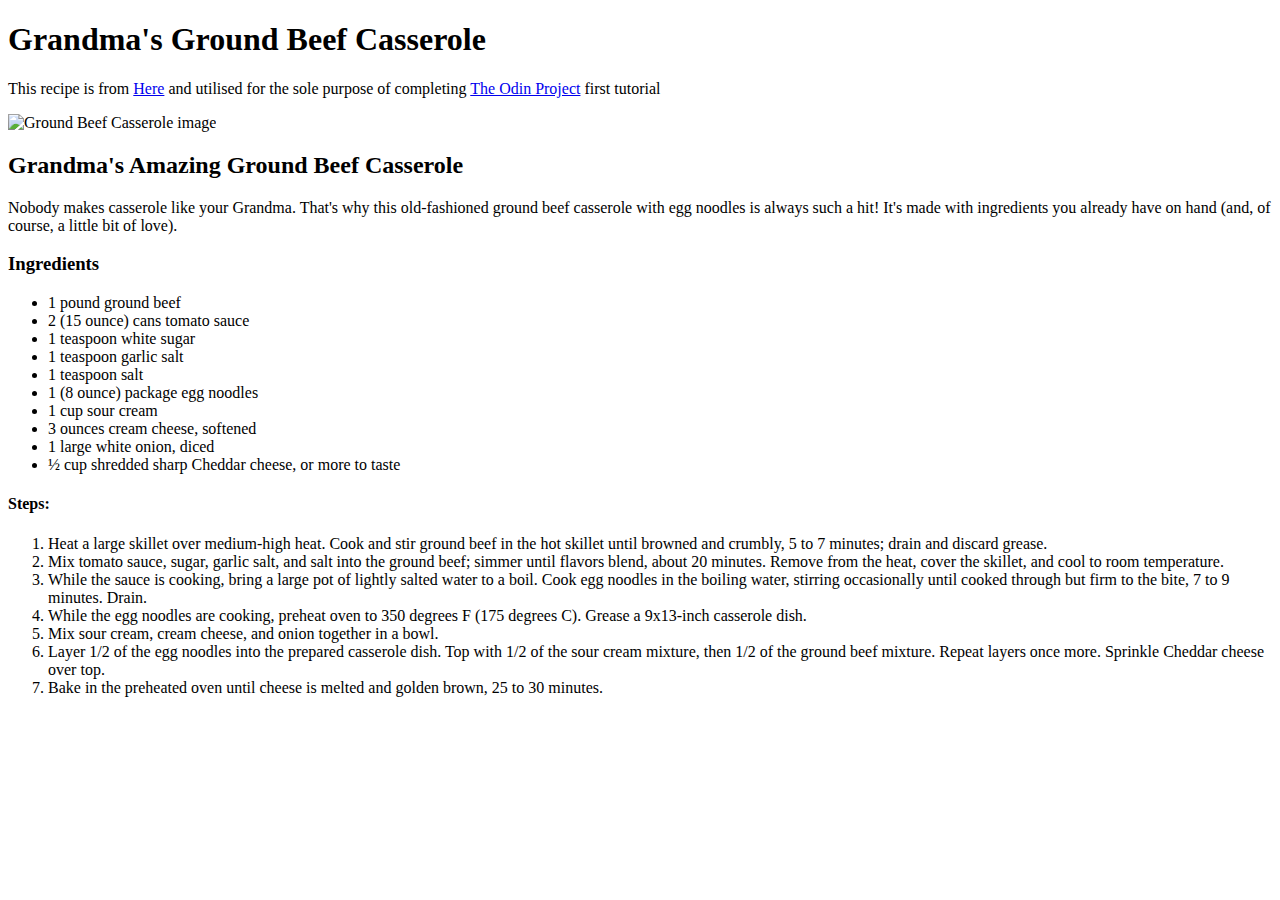
==== recipes/casserole.html @ 65585d18 "Finish first recipe" ====
<!DOCTYPE html>
<html lang="en">
<head>
    <meta charset="UTF-8">
    <meta http-equiv="X-UA-Compatible" content="IE=edge">
    <meta name="viewport" content="width=device-width, initial-scale=1.0">
    <title>Odin Recipes - Grandma's Ground Beef Casserole</title>
</head>
<body>
    <h1>Grandma's Ground Beef Casserole</h1>

    <p>This recipe is from <a href="https://www.allrecipes.com/recipe/231808/grandmas-ground-beef-casserole/">Here</a> and utilised for the sole purpose of completing <a href="https://www.theodinproject.com/lessons/foundations-recipes">The Odin Project</a> first tutorial</p>

    <img src="https://www.allrecipes.com/thmb/9L4DFCyGnsDV-gWH3PgnPebsHmI=/750x0/filters:no_upscale():max_bytes(150000):strip_icc():format(webp)/231808_GrandmasGroundBeefCasserole_MFS-WD-3x2-1-70dbed45c9de463a85c4b4f3daf15cee.jpg" alt="Ground Beef Casserole image">

    <h2>Grandma's Amazing Ground Beef Casserole</h2>

    <p>Nobody makes casserole like your Grandma. That's why this old-fashioned ground beef casserole with egg noodles is always such a hit! It's made with ingredients you already have on hand (and, of course, a little bit of love).</p>

    <h3>Ingredients</h3>
    <ul>
        <li>1 pound ground beef</li>
        <li>2 (15 ounce) cans tomato sauce</li>
        <li>1 teaspoon white sugar</li>
        <li>1 teaspoon garlic salt</li>
        <li>1 teaspoon salt</li>
        <li>1 (8 ounce) package egg noodles</li>
        <li>1 cup sour cream</li>
        <li>3 ounces cream cheese, softened</li>
        <li>1 large white onion, diced</li>
        <li>½ cup shredded sharp Cheddar cheese, or more to taste</li>
    </ul>

    <h4>Steps:</h4>
    <ol>
        <li>Heat a large skillet over medium-high heat. Cook and stir ground beef in the hot skillet until browned and crumbly, 5 to 7 minutes; drain and discard grease.</li>
        <li>Mix tomato sauce, sugar, garlic salt, and salt into the ground beef; simmer until flavors blend, about 20 minutes. Remove from the heat, cover the skillet, and cool to room temperature.</li>
        <li>While the sauce is cooking, bring a large pot of lightly salted water to a boil. Cook egg noodles in the boiling water, stirring occasionally until cooked through but firm to the bite, 7 to 9 minutes. Drain.</li>
        <li>While the egg noodles are cooking, preheat oven to 350 degrees F (175 degrees C). Grease a 9x13-inch casserole dish.</li>
        <li>Mix sour cream, cream cheese, and onion together in a bowl.</li>
        <li>Layer 1/2 of the egg noodles into the prepared casserole dish. Top with 1/2 of the sour cream mixture, then 1/2 of the ground beef mixture. Repeat layers once more. Sprinkle Cheddar cheese over top.</li>
        <li>Bake in the preheated oven until cheese is melted and golden brown, 25 to 30 minutes. </li>
    </ol>


</body>
</html>
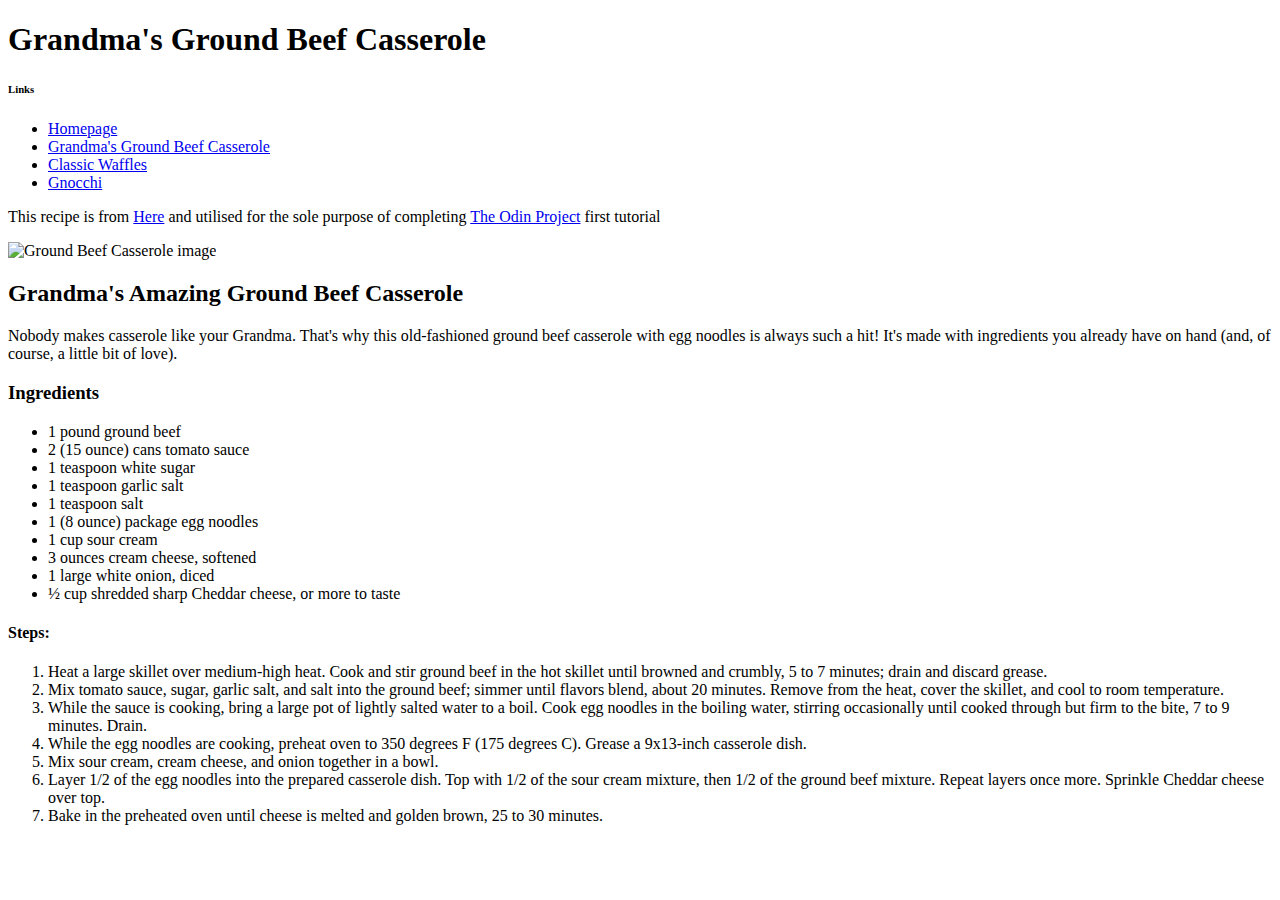
==== commit 027a42da: "Added links between pages" ====
--- a/recipes/casserole.html
+++ b/recipes/casserole.html
@@ -8,6 +8,14 @@
 </head>
 <body>
     <h1>Grandma's Ground Beef Casserole</h1>
+
+    <h6>Links</h6>
+    <ul>
+        <li><a href="../index.html">Homepage</a></li>
+        <li><a href="../recipes/casserole.html">Grandma's Ground Beef Casserole</a></li>
+        <li><a href="../recipes/waffles.html">Classic Waffles</a></li>    
+        <li><a href="../recipes/gnocchi.html">Gnocchi</a></li>
+    </ul>
 
     <p>This recipe is from <a href="https://www.allrecipes.com/recipe/231808/grandmas-ground-beef-casserole/">Here</a> and utilised for the sole purpose of completing <a href="https://www.theodinproject.com/lessons/foundations-recipes">The Odin Project</a> first tutorial</p>
 
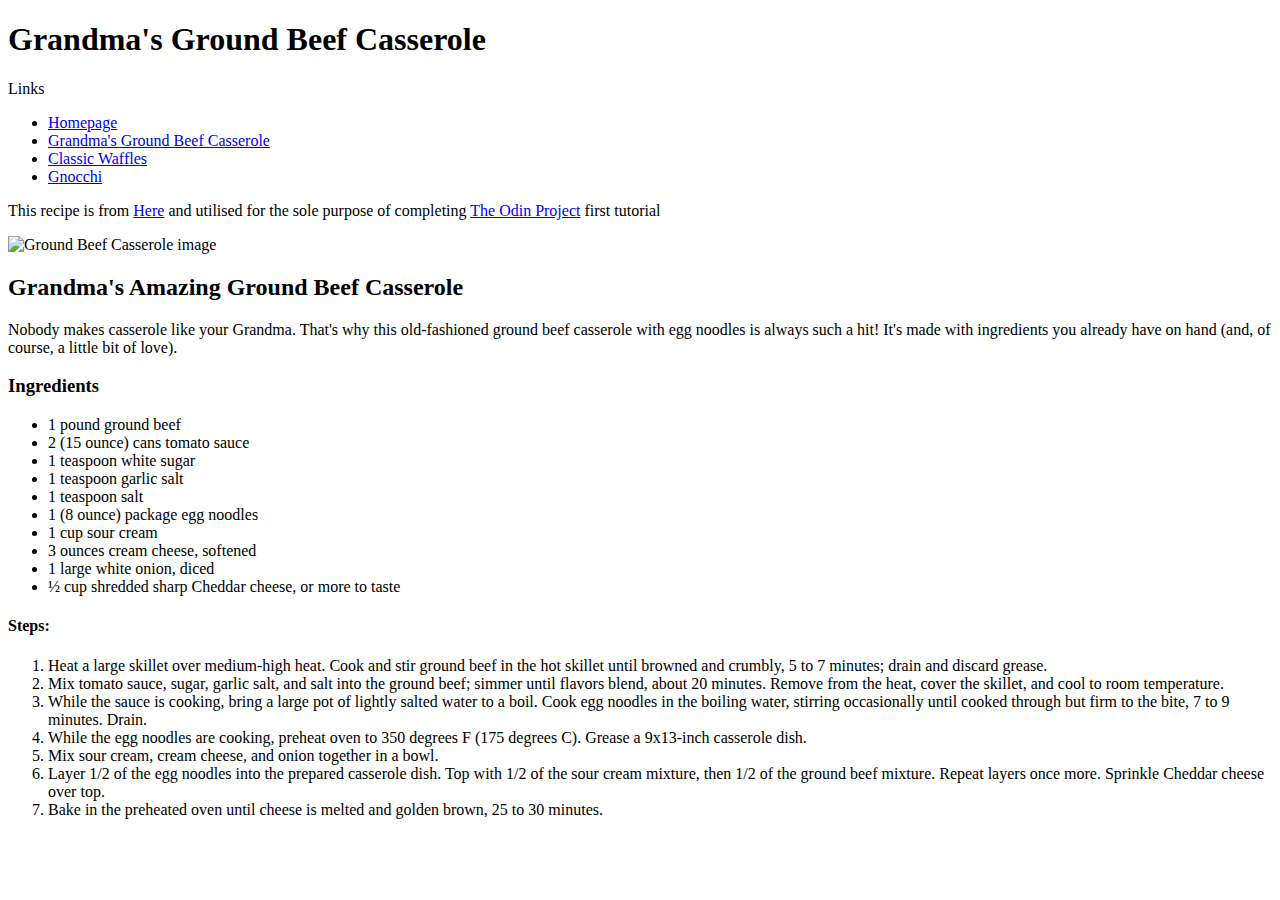
==== commit 93815b8c: "Corrected link tag" ====
--- a/recipes/casserole.html
+++ b/recipes/casserole.html
@@ -9,7 +9,7 @@
 <body>
     <h1>Grandma's Ground Beef Casserole</h1>
 
-    <h6>Links</h6>
+    <p>Links</p>
     <ul>
         <li><a href="../index.html">Homepage</a></li>
         <li><a href="../recipes/casserole.html">Grandma's Ground Beef Casserole</a></li>
